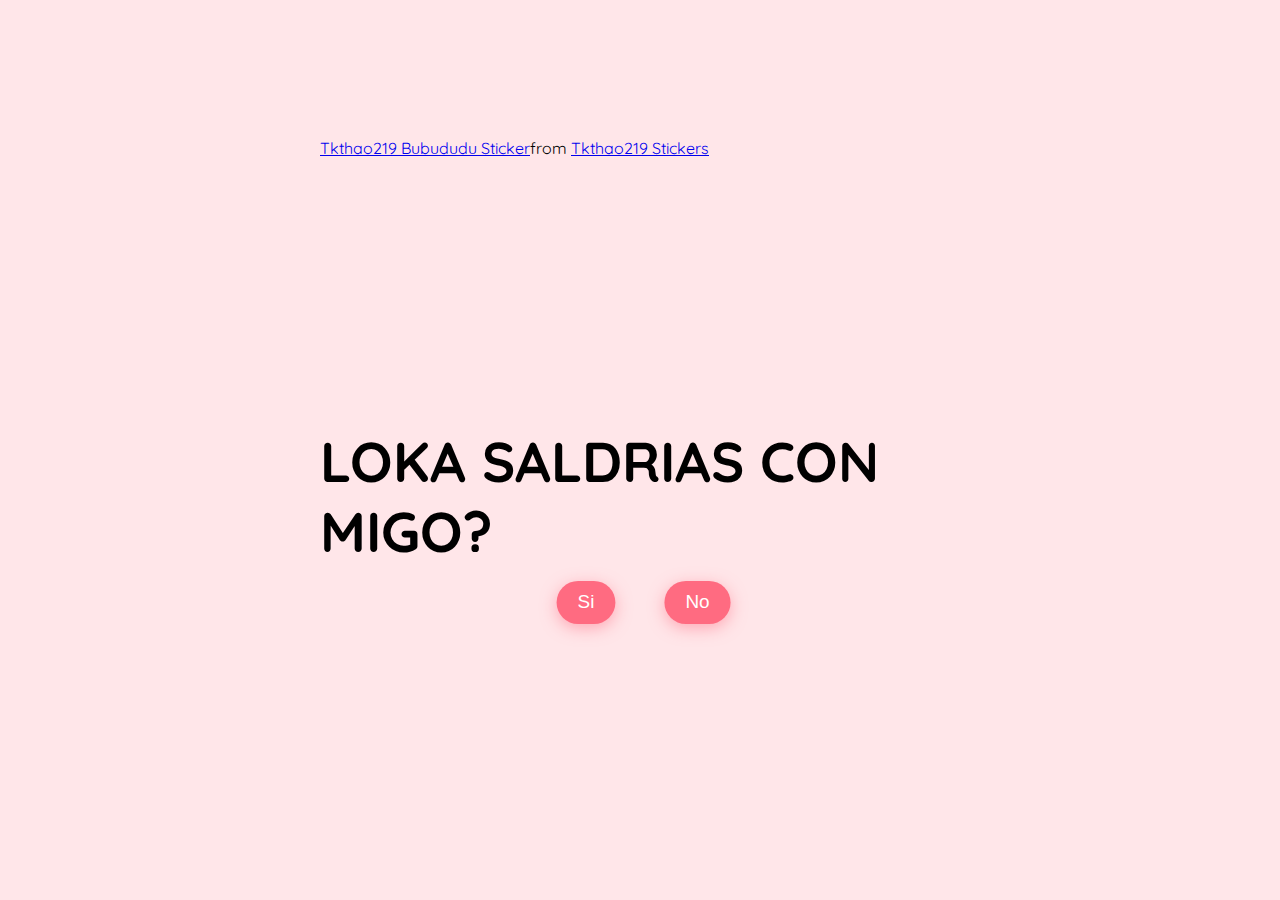
==== index.html @ f2a7365c "Rename Index.html to index.html" ====
<!DOCTYPE html>
<html lang="en">
  <head>
    <meta charset="UTF-8" />
    <meta name="viewport" content="width=device-width, initial-scale=1.0" />
    <link rel="preconnect" href="https://fonts.googleapis.com" />
    <link rel="preconnect" href="https://fonts.gstatic.com" crossorigin />
    <link
      href="https://fonts.googleapis.com/css2?family=Quicksand:wght@300..700&display=swap"
      rel="stylesheet" />
    <link rel="stylesheet" href="do_you_love_me.css" />
    <title>LOkita</title>
  </head>
  <body>
    <!-- for more code, visit my tiktok account -->
    <!-- tiktok "meowish" -->

    <div class="question-container container">
      <div
        class="tenor-gif-embed"
        data-postid="25789758"
        data-share-method="host"
        data-width="100%">
        <a href="https://tenor.com/view/tkthao219-bubududu-gif-25789758"
          >Tkthao219 Bubududu Sticker</a
        >from
        <a href="https://tenor.com/search/tkthao219-stickers"
          >Tkthao219 Stickers</a
        >
      </div>
      <script
        type="text/javascript"
        async
        src="https://tenor.com/embed.js"></script>

      <h2 class="question">LOKA SALDRIAS CON MIGO?</h2>
      <div class="button-container">
        <button class="yes-btn btn js-yes-btn">Si</button>
        <button class="no-btn btn js-no-btn">No</button>
      </div>
    </div>
    <div class="result-container container">
      <video class="gif-result" src="cute love gif.mp4" autoplay loop></video>
      <h2>Ya habias dicho que si jaja!</h2>
    </div>

    <div class="cssload-main">
      <div class="cssload-heart">
        <span class="cssload-heartL"></span>
        <span class="cssload-heartR"></span>
        <span class="cssload-square"></span>
      </div>
      <div class="cssload-shadow"></div>
    </div>
    <script src="do_you_love_me.js"></script>
  </body>
</html>
---- do_you_love_me.css ----
/**Tiktok meowish**/

* {
  padding: 0;
  margin: 0;
  box-sizing: border-box;
}
body {
  display: grid;
  justify-content: center;
  align-items: center;
  background-color: #ffe6e9;
  font-family: "Quicksand", sans-serif;
}
.container {
  position: absolute;
  top: 50%;
  left: 50%;
  transform: translate(-50%, -50%);
  -o-transform: translate(-50%, -50%);
  -ms-transform: translate(-50%, -50%);
  -webkit-transform: translate(-50%, -50%);
  -moz-transform: translate(-100%, -50%);
  transition: 0.2s;
}

.question-container {
  position: absolute;
  top: 40%;
  left: 50%;
  transition: 0.2s;
}
.tenor-gif-embed {
  height: 15rem;
  pointer-events: none;
  border-radius: 10px;
  margin-bottom: 3rem;
}
.question {
  font-size: 3.5rem;
  margin-bottom: 1rem;
}
.button-container {
  display: flex;
  justify-content: center;
  gap: 1.5rem;
}
.btn {
  position: absolute;
  border: none;
  border-radius: 50px;
  padding: 10px 20px;
  font-family: "Poppins", sans-serif;
  font-size: 18px;
  cursor: pointer;
  transition: all 0.3s ease;
  background-color: #ff6b81;
  color: white;
  transform: scale(1.05);
  box-shadow: 0px 4px 15px rgba(255, 107, 129, 0.5);
}
.btn:hover {
  background-color: #ffa4b1;
  transform: scale(1.1);
  box-shadow: 0px 6px 20px rgba(255, 107, 129, 0.7);
  text-shadow: 1px 1px 5px rgba(255, 182, 193, 0.8);
}

.yes-btn {
  right: 54%;
}
.no-btn {
  left: 54%;
}

.result-container {
  display: none;
  position: absolute;
  top: 40%;
  left: 50%;
  transform: translate(-50%, -50%);
  -o-transform: translate(-50%, -50%);
  -ms-transform: translate(-50%, -50%);
  -webkit-transform: translate(-50%, -50%);
  -moz-transform: translate(-100%, -50%);
  transition: 0.2s;
}
.gif-result {
  border-radius: 10px;
  margin-bottom: 2rem;
}
.result-container h2 {
  font-size: 3.2rem;
  text-align: center;
}

/* heart loader */
.cssload-main {
  display: none;
  position: absolute;
  content: "";
  top: 17%;
  left: 50%;
  margin: 200px auto 0 auto;
  transform: translate(-100%, -50%);
  -o-transform: translate(-100%, -240%);
  -ms-transform: translate(-100%, -240%);
  -webkit-transform: translate(-100%, -240%);
  -moz-transform: translate(-100%, -240%);
}

.cssload-main * {
  font-size: 62px;
}

.cssload-heart {
  animation: cssload-heart 2.88s cubic-bezier(0.75, 0, 0.5, 1) infinite normal;
  -o-animation: cssload-heart 2.88s cubic-bezier(0.75, 0, 0.5, 1) infinite
    normal;
  -ms-animation: cssload-heart 2.88s cubic-bezier(0.75, 0, 0.5, 1) infinite
    normal;
  -webkit-animation: cssload-heart 2.88s cubic-bezier(0.75, 0, 0.5, 1) infinite
    normal;
  -moz-animation: cssload-heart 2.88s cubic-bezier(0.75, 0, 0.5, 1) infinite
    normal;
  top: 50%;
  content: "";
  left: 50%;
  position: absolute;
}

.cssload-heartL {
  width: 1em;
  height: 1em;
  border: 1px solid #ff0000;
  background-color: #ff0000;
  content: "";
  position: absolute;
  display: block;
  border-radius: 100%;
  animation: cssload-heartL 2.88s cubic-bezier(0.75, 0, 0.5, 1) infinite normal;
  -o-animation: cssload-heartL 2.88s cubic-bezier(0.75, 0, 0.5, 1) infinite
    normal;
  -ms-animation: cssload-heartL 2.88s cubic-bezier(0.75, 0, 0.5, 1) infinite
    normal;
  -webkit-animation: cssload-heartL 2.88s cubic-bezier(0.75, 0, 0.5, 1) infinite
    normal;
  -moz-animation: cssload-heartL 2.88s cubic-bezier(0.75, 0, 0.5, 1) infinite
    normal;
  transform: translate(-28px, -27px);
  -o-transform: translate(-28px, -27px);
  -ms-transform: translate(-28px, -27px);
  -webkit-transform: translate(-28px, -27px);
  -moz-transform: translate(-28px, -27px);
}

.cssload-heartR {
  width: 1em;
  height: 1em;
  border: 1px solid #ff0000;
  background-color: #ff0000;
  content: "";
  position: absolute;
  display: block;
  border-radius: 100%;
  transform: translate(28px, -27px);
  -o-transform: translate(28px, -27px);
  -ms-transform: translate(28px, -27px);
  -webkit-transform: translate(28px, -27px);
  -moz-transform: translate(28px, -27px);
  animation: cssload-heartR 2.88s cubic-bezier(0.75, 0, 0.5, 1) infinite normal;
  -o-animation: cssload-heartR 2.88s cubic-bezier(0.75, 0, 0.5, 1) infinite
    normal;
  -ms-animation: cssload-heartR 2.88s cubic-bezier(0.75, 0, 0.5, 1) infinite
    normal;
  -webkit-animation: cssload-heartR 2.88s cubic-bezier(0.75, 0, 0.5, 1) infinite
    normal;
  -moz-animation: cssload-heartR 2.88s cubic-bezier(0.75, 0, 0.5, 1) infinite
    normal;
}

.cssload-square {
  width: 1em;
  height: 1em;
  border: 1px solid #ff0000;
  background-color: #ff0000;
  position: relative;
  display: block;
  content: "";
  transform: scale(1) rotate(-45deg);
  -o-transform: scale(1) rotate(-45deg);
  -ms-transform: scale(1) rotate(-45deg);
  -webkit-transform: scale(1) rotate(-45deg);
  -moz-transform: scale(1) rotate(-45deg);
  animation: cssload-square 2.88s cubic-bezier(0.75, 0, 0.5, 1) infinite normal;
  -o-animation: cssload-square 2.88s cubic-bezier(0.75, 0, 0.5, 1) infinite
    normal;
  -ms-animation: cssload-square 2.88s cubic-bezier(0.75, 0, 0.5, 1) infinite
    normal;
  -webkit-animation: cssload-square 2.88s cubic-bezier(0.75, 0, 0.5, 1) infinite
    normal;
  -moz-animation: cssload-square 2.88s cubic-bezier(0.75, 0, 0.5, 1) infinite
    normal;
}

.cssload-shadow {
  top: 97px;
  left: 50%;
  content: "";
  position: relative;
  display: block;
  bottom: -0.5em;
  width: 1em;
  height: 0.24em;
  background-color: rgb(215, 215, 215);
  border: 1px solid rgb(215, 215, 215);
  border-radius: 50%;
  animation: cssload-shadow 2.88s cubic-bezier(0.75, 0, 0.5, 1) infinite normal;
  -o-animation: cssload-shadow 2.88s cubic-bezier(0.75, 0, 0.5, 1) infinite
    normal;
  -ms-animation: cssload-shadow 2.88s cubic-bezier(0.75, 0, 0.5, 1) infinite
    normal;
  -webkit-animation: cssload-shadow 2.88s cubic-bezier(0.75, 0, 0.5, 1) infinite
    normal;
  -moz-animation: cssload-shadow 2.88s cubic-bezier(0.75, 0, 0.5, 1) infinite
    normal;
}

@keyframes cssload-square {
  50% {
    border-radius: 100%;
    transform: scale(0.5) rotate(-45deg);
  }
  100% {
    transform: scale(1) rotate(-45deg);
  }
}

@-o-keyframes cssload-square {
  50% {
    border-radius: 100%;
    -o-transform: scale(0.5) rotate(-45deg);
  }
  100% {
    -o-transform: scale(1) rotate(-45deg);
  }
}

@-ms-keyframes cssload-square {
  50% {
    border-radius: 100%;
    -ms-transform: scale(0.5) rotate(-45deg);
  }
  100% {
    -ms-transform: scale(1) rotate(-45deg);
  }
}

@-webkit-keyframes cssload-square {
  50% {
    border-radius: 100%;
    -webkit-transform: scale(0.5) rotate(-45deg);
  }
  100% {
    -webkit-transform: scale(1) rotate(-45deg);
  }
}

@-moz-keyframes cssload-square {
  50% {
    border-radius: 100%;
    -moz-transform: scale(0.5) rotate(-45deg);
  }
  100% {
    -moz-transform: scale(1) rotate(-45deg);
  }
}

@keyframes cssload-heart {
  50% {
    transform: rotate(360deg);
  }
  100% {
    transform: rotate(720deg);
  }
}

@-o-keyframes cssload-heart {
  50% {
    -o-transform: rotate(360deg);
  }
  100% {
    -o-transform: rotate(720deg);
  }
}

@-ms-keyframes cssload-heart {
  50% {
    -ms-transform: rotate(360deg);
  }
  100% {
    -ms-transform: rotate(720deg);
  }
}

@-webkit-keyframes cssload-heart {
  50% {
    -webkit-transform: rotate(360deg);
  }
  100% {
    -webkit-transform: rotate(720deg);
  }
}

@-moz-keyframes cssload-heart {
  50% {
    -moz-transform: rotate(360deg);
  }
  100% {
    -moz-transform: rotate(720deg);
  }
}

@keyframes cssload-heartL {
  60% {
    transform: scale(0.4);
  }
}

@-o-keyframes cssload-heartL {
  60% {
    -o-transform: scale(0.4);
  }
}

@-ms-keyframes cssload-heartL {
  60% {
    -ms-transform: scale(0.4);
  }
}

@-webkit-keyframes cssload-heartL {
  60% {
    -webkit-transform: scale(0.4);
  }
}

@-moz-keyframes cssload-heartL {
  60% {
    -moz-transform: scale(0.4);
  }
}

@keyframes cssload-heartR {
  40% {
    transform: scale(0.4);
  }
}

@-o-keyframes cssload-heartR {
  40% {
    -o-transform: scale(0.4);
  }
}

@-ms-keyframes cssload-heartR {
  40% {
    -ms-transform: scale(0.4);
  }
}

@-webkit-keyframes cssload-heartR {
  40% {
    -webkit-transform: scale(0.4);
  }
}

@-moz-keyframes cssload-heartR {
  40% {
    -moz-transform: scale(0.4);
  }
}

@keyframes cssload-shadow {
  50% {
    transform: scale(0.5);
    border-color: rgb(228, 228, 228);
  }
}

@-o-keyframes cssload-shadow {
  50% {
    -o-transform: scale(0.5);
    border-color: rgb(228, 228, 228);
  }
}

@-ms-keyframes cssload-shadow {
  50% {
    -ms-transform: scale(0.5);
    border-color: rgb(228, 228, 228);
  }
}

@-webkit-keyframes cssload-shadow {
  50% {
    -webkit-transform: scale(0.5);
    border-color: rgb(228, 228, 228);
  }
}

@-moz-keyframes cssload-shadow {
  50% {
    -moz-transform: scale(0.5);
    border-color: rgb(228, 228, 228);
  }
}
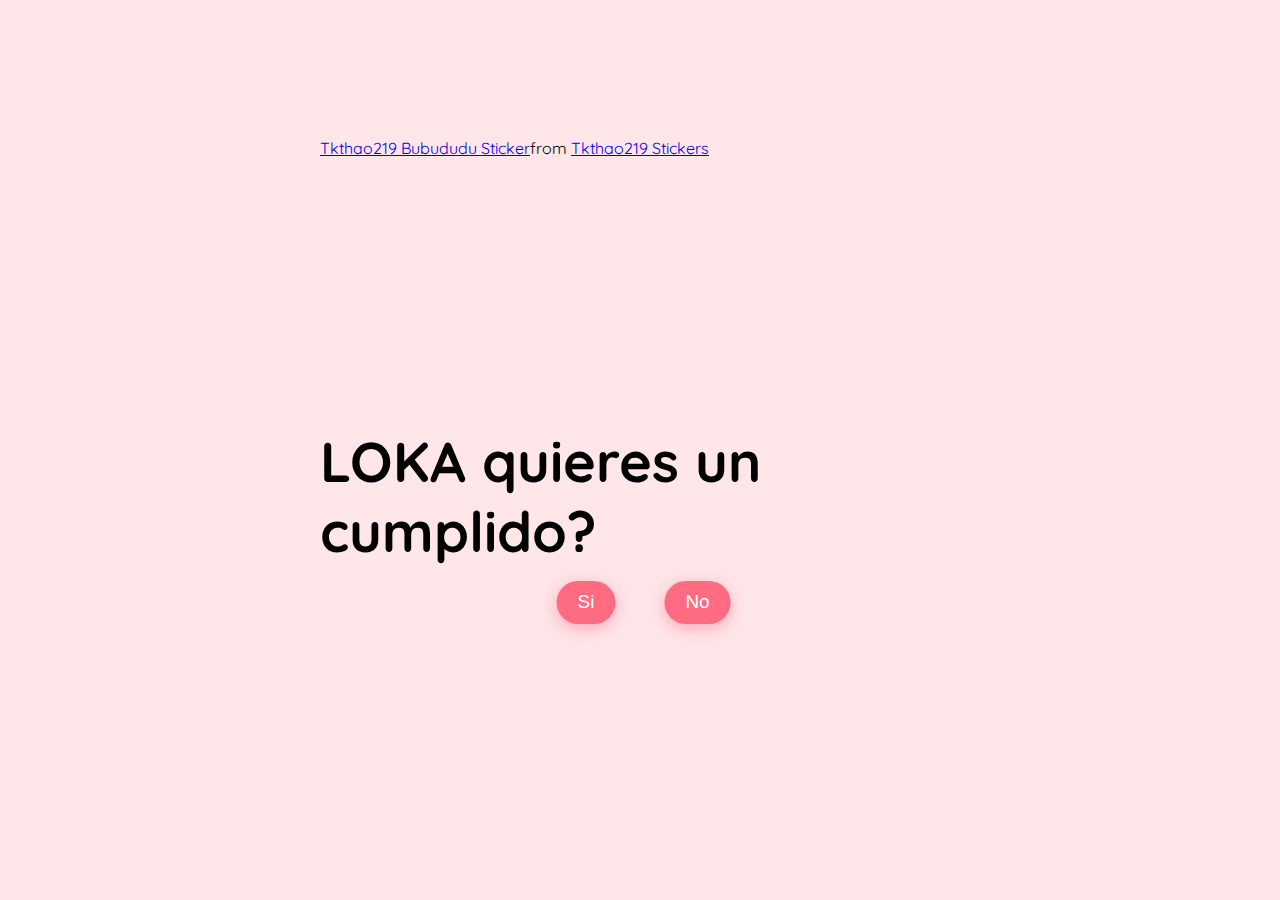
==== commit 4fb124a9: "Merge branch 'main' of https://github.com/KevinColoma/Carta" ====
--- a/index.html
+++ b/index.html
@@ -33,14 +33,14 @@
         async
         src="https://tenor.com/embed.js"></script>
 
-      <h2 class="question">LOKA SALDRIAS CON MIGO?</h2>
+      <h2 class="question">LOKA quieres un cumplido?</h2>
       <div class="button-container">
         <button class="yes-btn btn js-yes-btn">Si</button>
         <button class="no-btn btn js-no-btn">No</button>
       </div>
     </div>
     <div class="result-container container">
-      <video class="gif-result" src="cute love gif.mp4" autoplay loop></video>
+      <video class="gif-result" src="cute_love_gif.mp4" autoplay loop></video>
       <h2>Ya habias dicho que si jaja!</h2>
     </div>
 
--- a/do_you_love_me.css
+++ b/do_you_love_me.css
@@ -72,9 +72,32 @@
 .no-btn {
   left: 54%;
 }
+@media (max-width: 600px) {
+  .question {
+    font-size: 2rem; /* Reducir tamaño de texto */
+  }
+
+  .button-container {
+    flex-direction: column; /* Botones en columna */
+    gap: 1rem;
+  }
+
+  .btn {
+    font-size: 16px; /* Tamaño más pequeño */
+    padding: 8px 16px;
+  }
+
+  .yes-btn,
+  .no-btn {
+    position: static; /* Evitar posiciones absolutas en móviles */
+  }
+}
+
+
 
 .result-container {
   display: none;
+  
   position: absolute;
   top: 40%;
   left: 50%;
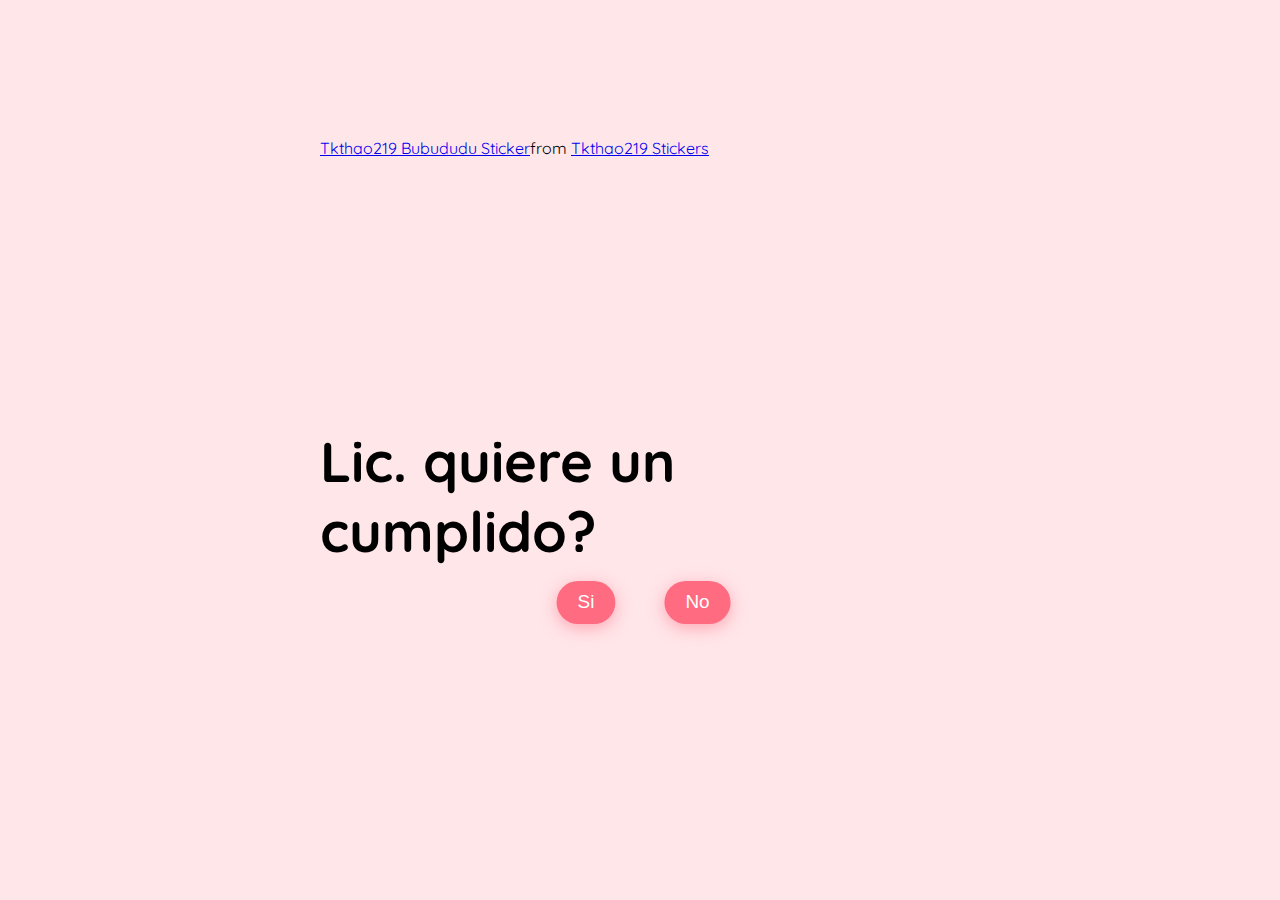
==== commit fa5d06a8: "UpdateMafer index.html" ====
--- a/index.html
+++ b/index.html
@@ -9,7 +9,7 @@
       href="https://fonts.googleapis.com/css2?family=Quicksand:wght@300..700&display=swap"
       rel="stylesheet" />
     <link rel="stylesheet" href="do_you_love_me.css" />
-    <title>LOkita</title>
+    <title>🍤MAFER🍤</title>
   </head>
   <body>
     <!-- for more code, visit my tiktok account -->
@@ -33,7 +33,7 @@
         async
         src="https://tenor.com/embed.js"></script>
 
-      <h2 class="question">LOKA quieres un cumplido?</h2>
+      <h2 class="question">Lic. quiere un cumplido?</h2>
       <div class="button-container">
         <button class="yes-btn btn js-yes-btn">Si</button>
         <button class="no-btn btn js-no-btn">No</button>
--- a/do_you_love_me.css
+++ b/do_you_love_me.css
@@ -78,13 +78,15 @@
   }
 
   .button-container {
-    flex-direction: column; /* Botones en columna */
-    gap: 1rem;
+    flex-direction: row; /* Botones en columna */
+    gap: 3rem;
   }
 
   .btn {
     font-size: 16px; /* Tamaño más pequeño */
     padding: 8px 16px;
+    margin: 15px;
+
   }
 
   .yes-btn,
